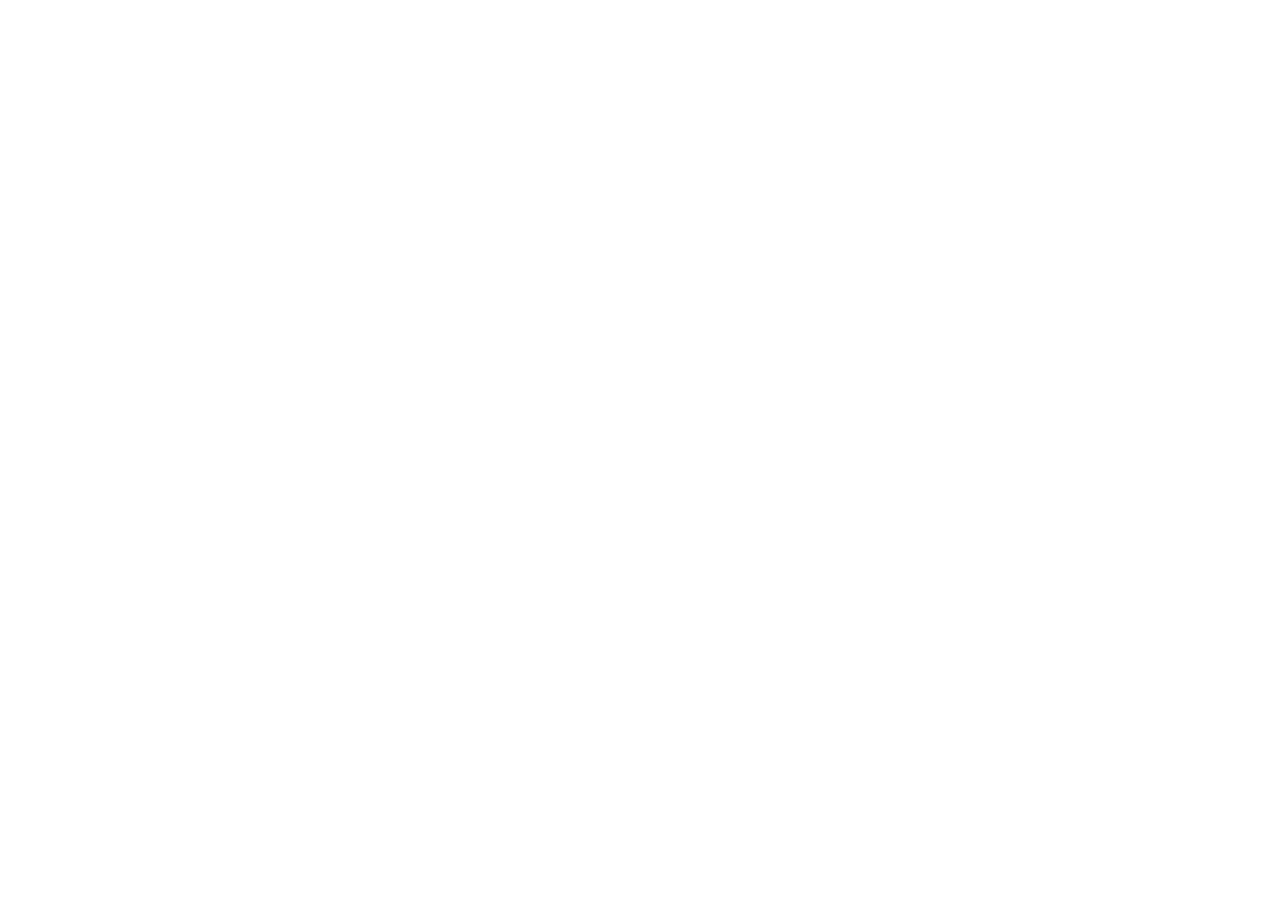
==== ex1a_instalacao_arquivos/index.html @ 213a4020 "Commit inicial" ====
<!DOCTYPE html>
<html lang="pt-br">
<head>
  <meta charset="UTF-8">
  <meta http-equiv="X-UA-Compatible" content="IE=edge">
  <meta name="viewport" content="width=device-width, initial-scale=1.0">
  <title>Bootstrap Arquivos</title>

  <!-- 1ª Digitação (Aqui) -->

</head>
<body>

  <!-- 2ª Digitação (Aqui) -->

</body>
</html>
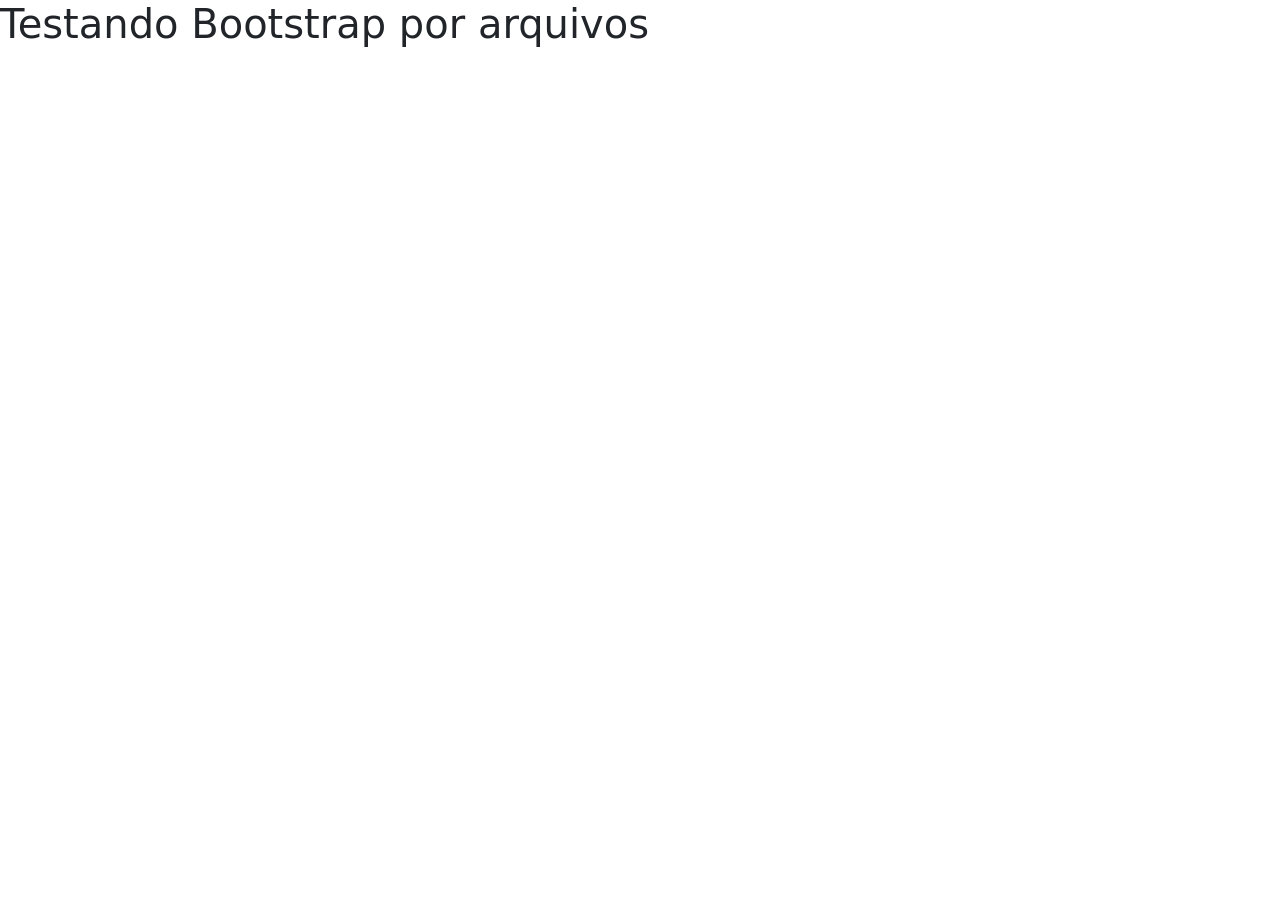
==== commit b47038d9: "Até exemplo 3 concluído" ====
--- a/ex1a_instalacao_arquivos/index.html
+++ b/ex1a_instalacao_arquivos/index.html
@@ -7,11 +7,14 @@
   <title>Bootstrap Arquivos</title>
 
   <!-- 1ª Digitação (Aqui) -->
-
-</head>
-<body>
-
-  <!-- 2ª Digitação (Aqui) -->
-
+  <link rel="stylesheet" href="./css/bootstrap.min.css">
+   
+  </head>
+  <body>
+    
+    <!-- 2ª Digitação (Aqui) -->
+     <h1>Testando Bootstrap por arquivos</h1>
+    
+    <script src="./js/bootstrap.bundle.min.js"></script>
 </body>
 </html>
